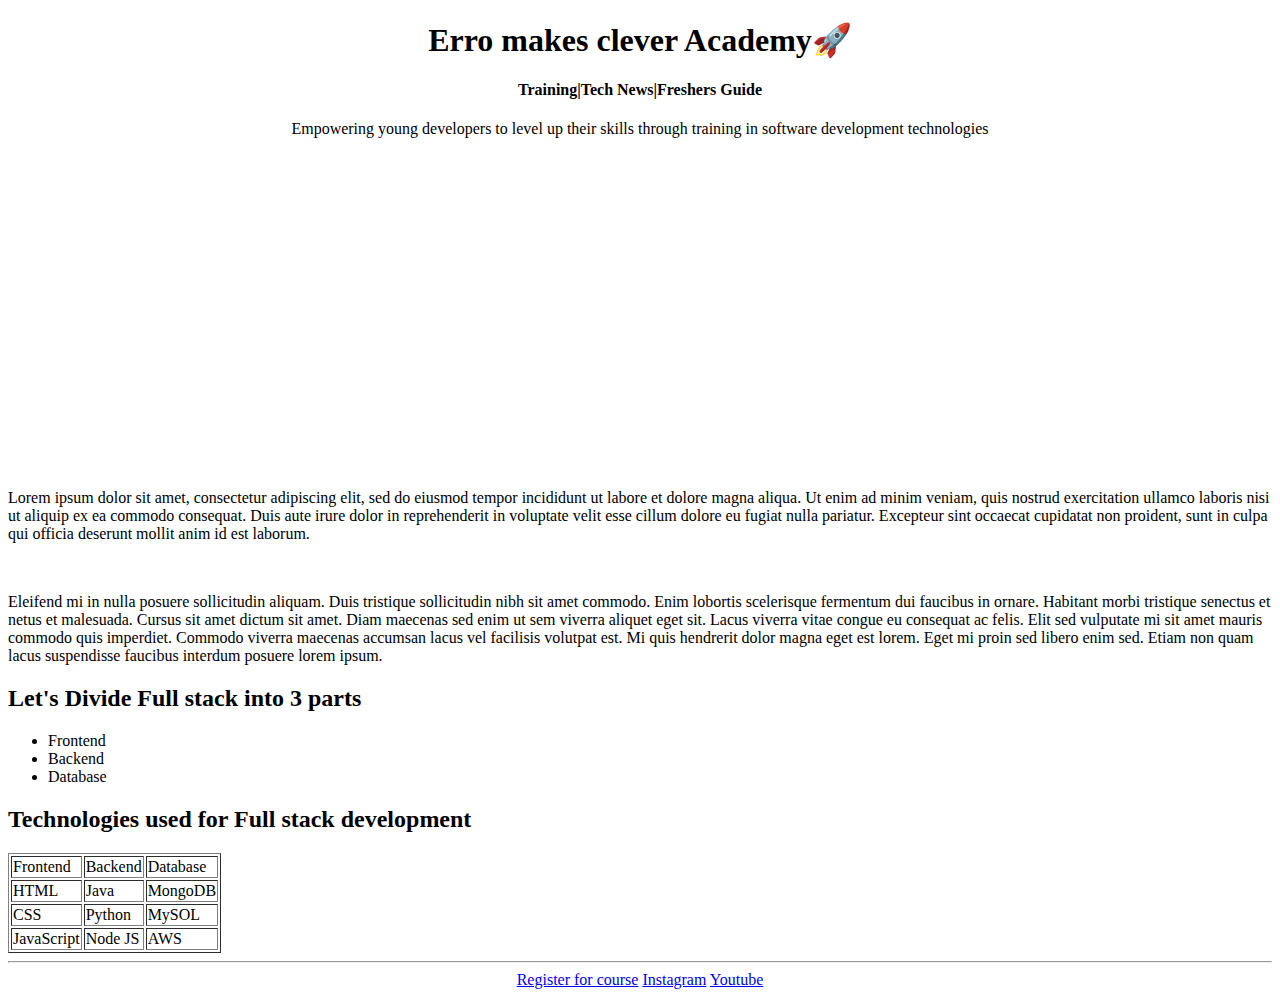
==== index.html @ 388a5f72 "Add files via upload" ====
<!DOCTYPE html>
<html>
    <head>
        <title>EMC</title>
        <link rel="icon" href="emc.png">
    </head>
    <body >
        <center>
            <h1> Erro makes clever Academy🚀</h1>
            <h4>Training|Tech News|Freshers Guide</h4>
            <p>Empowering young developers to level up their skills through training in software development technologies</p>
            <img src="">
            <iframe width="560" height="315" src="https://www.youtube.com/embed/FYErehuSuuw?si=pf-bhOumInnGuaIC" title="YouTube video player" frameborder="0" allow="accelerometer; autoplay; clipboard-write; encrypted-media; gyroscope; picture-in-picture; web-share" referrerpolicy="strict-origin-when-cross-origin" allowfullscreen></iframe>
        </center>
        <p>
            Lorem ipsum dolor sit amet, consectetur adipiscing elit, sed do eiusmod tempor incididunt ut labore et dolore magna aliqua. Ut enim ad minim veniam, quis nostrud exercitation ullamco laboris nisi ut aliquip ex ea commodo consequat. Duis aute irure dolor in reprehenderit in voluptate velit esse cillum dolore eu fugiat nulla pariatur. Excepteur sint occaecat cupidatat non proident, sunt in culpa qui officia deserunt mollit anim id est laborum.    
        </p><br>
        <p>
            Eleifend mi in nulla posuere sollicitudin aliquam. Duis tristique sollicitudin nibh sit amet commodo. Enim lobortis scelerisque fermentum dui faucibus in ornare. Habitant morbi tristique senectus et netus et malesuada. Cursus sit amet dictum sit amet. Diam maecenas sed enim ut sem viverra aliquet eget sit. Lacus viverra vitae congue eu consequat ac felis. Elit sed vulputate mi sit amet mauris commodo quis imperdiet. Commodo viverra maecenas accumsan lacus vel facilisis volutpat est. Mi quis hendrerit dolor magna eget est lorem. Eget mi proin sed libero enim sed. Etiam non quam lacus suspendisse faucibus interdum posuere lorem ipsum.
        </p>
        <h2>Let's Divide Full stack into 3 parts</h2>
        <ul>
            <li>Frontend</li>
            <li>Backend</li>
            <li>Database</li>
        </ul>
        <h2>Technologies used for Full stack development</h2>
        <table border=""1>
            <tr>
                <td>Frontend</td><td>Backend</td><td>Database</td>
            </tr>
            <tr>
                <td>HTML</td><td>Java</td><td>MongoDB</td>
            </tr>
            <tr>
                <td>CSS</td><td>Python</td><td>MySOL</td>
            </tr>
            <tr>
                <td>JavaScript</td><td>Node JS</td><td>AWS</td>
            </tr>
        </table>
        <hr>
        <center>
            <a href="register.html">Register for course</a>
            <a href="https://www.youtube.com/watch?v=2AsAJI-56cg&list=RD2AsAJI-56cg&start_radio=1">Instagram</a>
            <a href="https://www.youtube.com/watch?v=FYErehuSuuw&t=3337s">Youtube</a>
        </center>
    </body>
</html>
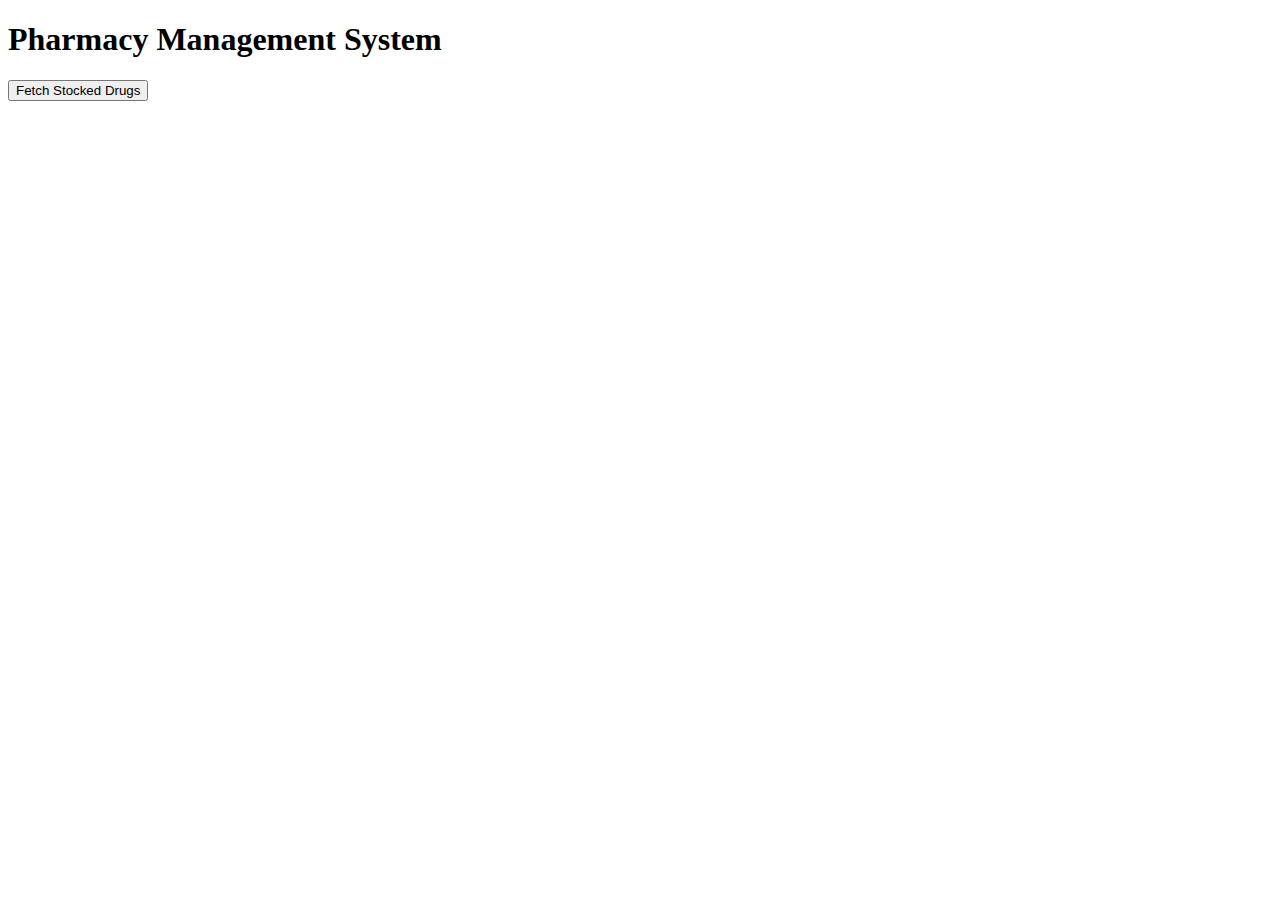
==== commit 2cb4d059: "Pharmacy msnagement system basic level" ====
--- a/index.html
+++ b/index.html
@@ -1,49 +1,16 @@
 <!DOCTYPE html>
-<html>
-    <head>
-        <title>EMC</title>
-        <link rel="icon" href="emc.png">
-    </head>
-    <body >
-        <center>
-            <h1> Erro makes clever Academy🚀</h1>
-            <h4>Training|Tech News|Freshers Guide</h4>
-            <p>Empowering young developers to level up their skills through training in software development technologies</p>
-            <img src="">
-            <iframe width="560" height="315" src="https://www.youtube.com/embed/FYErehuSuuw?si=pf-bhOumInnGuaIC" title="YouTube video player" frameborder="0" allow="accelerometer; autoplay; clipboard-write; encrypted-media; gyroscope; picture-in-picture; web-share" referrerpolicy="strict-origin-when-cross-origin" allowfullscreen></iframe>
-        </center>
-        <p>
-            Lorem ipsum dolor sit amet, consectetur adipiscing elit, sed do eiusmod tempor incididunt ut labore et dolore magna aliqua. Ut enim ad minim veniam, quis nostrud exercitation ullamco laboris nisi ut aliquip ex ea commodo consequat. Duis aute irure dolor in reprehenderit in voluptate velit esse cillum dolore eu fugiat nulla pariatur. Excepteur sint occaecat cupidatat non proident, sunt in culpa qui officia deserunt mollit anim id est laborum.    
-        </p><br>
-        <p>
-            Eleifend mi in nulla posuere sollicitudin aliquam. Duis tristique sollicitudin nibh sit amet commodo. Enim lobortis scelerisque fermentum dui faucibus in ornare. Habitant morbi tristique senectus et netus et malesuada. Cursus sit amet dictum sit amet. Diam maecenas sed enim ut sem viverra aliquet eget sit. Lacus viverra vitae congue eu consequat ac felis. Elit sed vulputate mi sit amet mauris commodo quis imperdiet. Commodo viverra maecenas accumsan lacus vel facilisis volutpat est. Mi quis hendrerit dolor magna eget est lorem. Eget mi proin sed libero enim sed. Etiam non quam lacus suspendisse faucibus interdum posuere lorem ipsum.
-        </p>
-        <h2>Let's Divide Full stack into 3 parts</h2>
-        <ul>
-            <li>Frontend</li>
-            <li>Backend</li>
-            <li>Database</li>
-        </ul>
-        <h2>Technologies used for Full stack development</h2>
-        <table border=""1>
-            <tr>
-                <td>Frontend</td><td>Backend</td><td>Database</td>
-            </tr>
-            <tr>
-                <td>HTML</td><td>Java</td><td>MongoDB</td>
-            </tr>
-            <tr>
-                <td>CSS</td><td>Python</td><td>MySOL</td>
-            </tr>
-            <tr>
-                <td>JavaScript</td><td>Node JS</td><td>AWS</td>
-            </tr>
-        </table>
-        <hr>
-        <center>
-            <a href="register.html">Register for course</a>
-            <a href="https://www.youtube.com/watch?v=2AsAJI-56cg&list=RD2AsAJI-56cg&start_radio=1">Instagram</a>
-            <a href="https://www.youtube.com/watch?v=FYErehuSuuw&t=3337s">Youtube</a>
-        </center>
-    </body>
-</html>+<html lang="en">
+<head>
+    <meta charset="UTF-8">
+    <meta name="viewport" content="width=device-width, initial-scale=1.0">
+    <title>Pharmacy Management</title>
+    <link rel="icon" href="/image.png">
+    <link rel="stylesheet" href="/static/styles.css">
+</head>
+<body>
+    <h1>Pharmacy Management System</h1>
+    <button id="fetch-drugs">Fetch Stocked Drugs</button>
+    <ul id="drug-list"></ul>
+    <script src="/static/scripts.js"></script>
+</body>
+</html>
